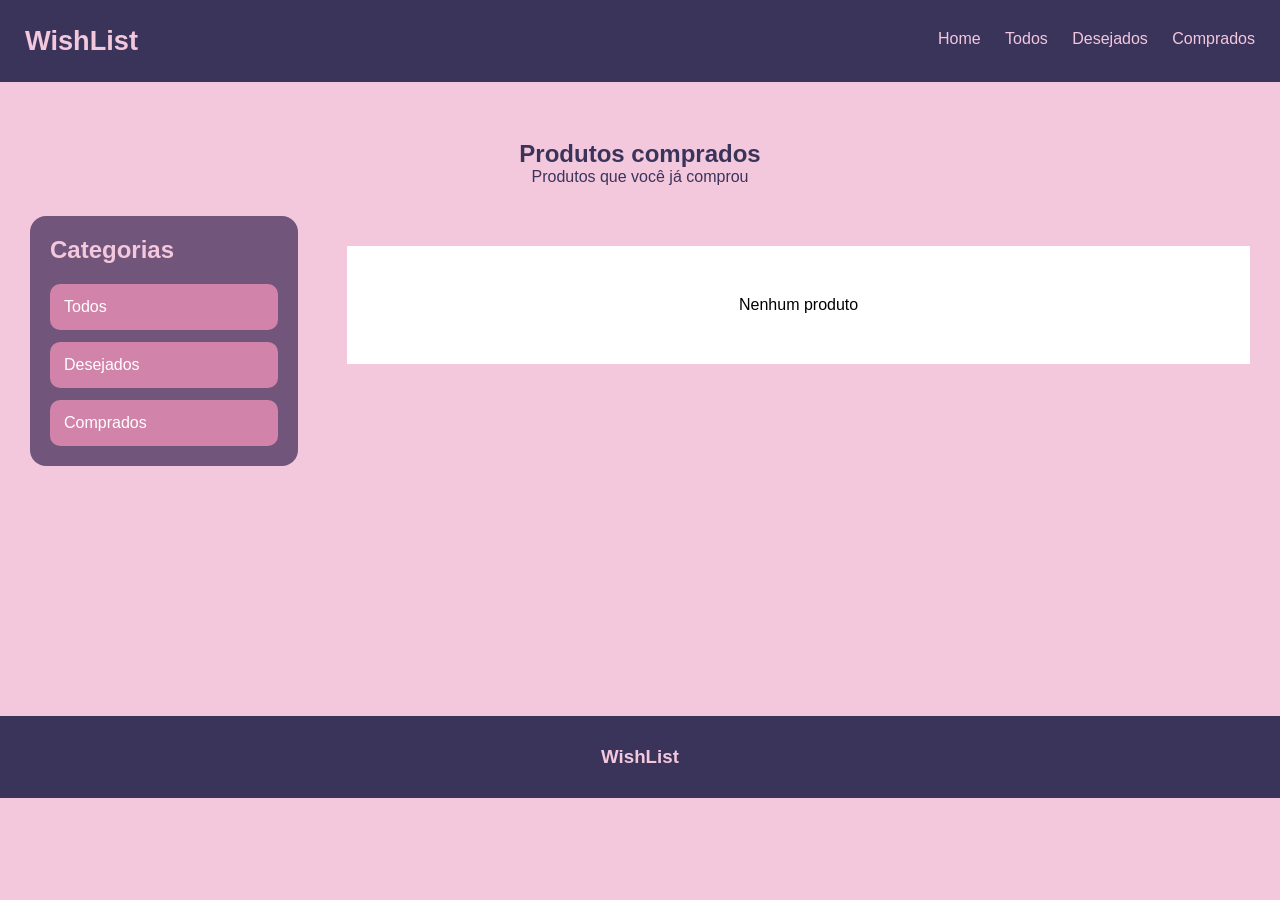
==== comprados.html @ 1a399465 "subindo projeto" ====
<!DOCTYPE html>
<html lang="pt-BR">

<head>

<meta charset="UTF-8">

<meta name="viewport"
content="width=device-width, initial-scale=1.0">

<title>Comprados</title>

<link rel="stylesheet" href="style.css">

</head>

<body>

<header>

    <div class="logo">
        WishList
    </div>

    <nav>

        <a href="index.html">
            Home
        </a>

        <a href="todos.html">
            Todos
        </a>

        <a href="desejados.html">
            Desejados
        </a>

        <a href="comprados.html">
            Comprados
        </a>

    </nav>

    <div class="clear"></div>

</header>

<section class="titulo-pagina">

    <h1>
        Produtos comprados
    </h1>

    <p>
        Produtos que você já comprou
    </p>

</section>

<div class="wrapper">

    <aside>

        <h2>
            Categorias
        </h2>

        <a href="todos.html">
            Todos
        </a>

        <a href="desejados.html">
            Desejados
        </a>

        <a href="comprados.html">
            Comprados
        </a>

    </aside>

    <main>

        <section
        class="cards"
        id="cardsComprados">

        </section>

    </main>

    <div class="clear"></div>

</div>

<footer>

    <h3>
        WishList
    </h3>

</footer>

<script src="script.js"></script>

</body>

</html>
---- style.css ----
*{
    margin:0;
    padding:0;
    box-sizing:border-box;
    font-family:Arial, sans-serif;
}

body{
    background:#F3C8DD;
}

header{
    width:100%;
    background:#3A345B;
    padding:25px;
    position:fixed;
    top:0;
    left:0;
    z-index:999;
}

.logo{
    float:left;
    color:#F3C8DD;
    font-size:1.7rem;
    font-weight:bold;
}

nav{
    float:right;
    margin-top:5px;
}

nav a{
    color:#F3C8DD;
    text-decoration:none;
    margin-left:20px;
    transition:0.3s;
}

nav a:hover{
    color:#D183A9;
}

.clear{
    clear:both;
}

.parallax{
    height:700px;
    background-image:url('https://www.imagensanimadas.com/data/media/1595/adolescente-imagem-animada-0016.gif');
    background-attachment:fixed;
    background-position:center;
    background-size:20%;
    background-repeat: no-repeat;

}

.overlay{
    width:100%;
    height:100%;
    background:rgba(58,52,91,0.7);
    text-align:center;
    color:white;
    padding-top:110px;
}

.overlay h1{
    font-size:3rem;
    animation:fadeDown 1s;
}

.overlay p{
    margin-top:20px;
    animation:fadeUp 1s;
}

.wrapper{
    width:100%;
    padding:30px;
}

aside{
    width:22%;
    float:left;
    background:#71557A;
    padding:20px;
    border-radius:16px;
}

aside h2{
    color:#F3C8DD;
    margin-bottom:20px;
}

aside a{
    display:block;
    background:#D183A9;
    padding:14px;
    margin-top:12px;
    border-radius:10px;
    color:white;
    text-decoration:none;
    transition:0.3s;
}

aside a:hover{
    background:#4B1535;
    transform:translateX(5px);
}

main{
    width:74%;
    float:right;
}

.formulario{
    background:white;
    padding:30px;
    border-radius:16px;
}

.formulario h2{
    color:#3A345B;
    margin-bottom:20px;
}

.formulario input,
.formulario select{
    width:100%;
    padding:15px;
    margin-top:15px;
    border:1px solid #ddd;
    border-radius:10px;
}

.formulario button{
    margin-top:20px;
    padding:15px 30px;
    border:none;
    border-radius:12px;
    background:#4B1535;
    color:white;
    cursor:pointer;
    transition:0.3s;
}

.formulario button:hover{
    background:#3A345B;
    transform:translateY(-3px);
}

.cards{
    margin-top:30px;
}

.card{
    width:31%;
    float:left;
    margin-right:3.5%;
    margin-bottom:25px;
    background:white;
    border-radius:16px;
    overflow:hidden;
    transition:0.3s;
    animation:fadeCard 0.5s;
}

.card:nth-child(3n){
    margin-right:0;
}

.card:hover{
    transform:translateY(-8px);
}

.card img{
    width:100%;
    height:220px;
    object-fit:cover;
}

.card-content{
    padding:20px;
}

.card-content h3{
    color:#3A345B;
    margin-bottom:10px;
}

.card-content p{
    margin-top:8px;
}

.prioridade{
    margin-top:15px;
    display:inline-block;
    padding:8px 12px;
    border-radius:8px;
    color:white;
}

.alta{
    background:#4B1535;
}

.media{
    background:#71557A;
}

.baixa{
    background:#D183A9;
}

.acoes{
    margin-top:20px;
}

.acoes button{
    padding:10px 14px;
    border:none;
    border-radius:8px;
    margin-right:8px;
    cursor:pointer;
    transition:0.3s;
}

.acoes button:hover{
    transform:scale(1.05);
}

.btn-desejado{
    background:#71557A;
    color:white;
}

.btn-comprado{
    background:#3A345B;
    color:white;
}

.btn-excluir{
    background:#4B1535;
    color:white;
}

.comprado{
    opacity:0.6;
}

.comprado h3{
    text-decoration:line-through;
}

.titulo-pagina{
    padding-top:140px;
    text-align:center;
    color:#3A345B;
}

.pagina-cards{
    padding:30px;
}

footer{
    clear:both;
    background:#3A345B;
    color:#F3C8DD;
    text-align:center;
    padding:30px;
    margin-top:40px;
}

@keyframes fadeDown{

    from{
        opacity:0;
        transform:translateY(-40px);
    }

    to{
        opacity:1;
        transform:translateY(0);
    }

}

@keyframes fadeUp{

    from{
        opacity:0;
        transform:translateY(40px);
    }

    to{
        opacity:1;
        transform:translateY(0);
    }

}

@keyframes fadeCard{

    from{
        opacity:0;
        transform:translateY(20px);
    }

    to{
        opacity:1;
        transform:translateY(0);
    }

}

@media screen and (max-width:900px){

    aside{
        width:100%;
        margin-bottom:25px;
    }

    main{
        width:100%;
    }

    .card{
        width:48%;
        margin-right:4%;
    }

    .card:nth-child(2n){
        margin-right:0;
    }

}

@media screen and (max-width:620px){

    .logo{
        float:none;
        text-align:center;
        margin-bottom:15px;
    }

    nav{
        float:none;
        text-align:center;
    }

    .overlay h1{
        font-size:2rem;
    }

    .card{
        width:100%;
        margin-right:0;
    }

}

.sem-produtos {
    text-align: center;
    padding: 60px 20px;
    background: white;
    border-radius: 16px;
    color: #3A345B;
}

.sem-produtos p {
    font-size: 1.2rem;
}

.btn-desejado {
    background: #71557A;
    color: white;
}

.btn-comprado {
    background: #3A345B;
    color: white;
}

.btn-excluir {
    background: #4B1535;
    color: white;
}

.acoes button {
    padding: 10px 14px;
    border: none;
    border-radius: 8px;
    margin-right: 8px;
    cursor: pointer;
    transition: 0.3s;
}

.acoes button:hover {
    transform: scale(1.05);
}

.prioridade {
    margin-top: 15px;
    display: inline-block;
    padding: 8px 12px;
    border-radius: 8px;
    color: white;
}

.alta {
    background: #4B1535;
}

.media {
    background: #71557A;
}

.baixa {
    background: #D183A9;
}

.comprado {
    opacity: 0.7;
}

.comprado h3 {
    text-decoration: line-through;
}

/* Garantir que os cards apareçam */
.cards {
    margin-top: 30px;
    min-height: 200px;
}

.card {
    width: 31%;
    float: left;
    margin-right: 3.5%;
    margin-bottom: 25px;
    background: white;
    border-radius: 16px;
    overflow: hidden;
    transition: 0.3s;
    animation: fadeCard 0.5s;
    display: block; /* Garantir que seja visível */
}

/* Para garantir que os cards apareçam mesmo sem imagem */
.card img {
    width: 100%;
    height: 220px;
    object-fit: cover;
    display: block;
}

/* Garantir que os cards sejam visíveis */
.cards {
    min-height: 400px;
    width: 100%;
}

.card {
    width: 31%;
    float: left;
    margin-right: 3.5%;
    margin-bottom: 25px;
    background: white;
    border-radius: 16px;
    overflow: hidden;
    transition: 0.3s;
    display: block !important;
}

.card:nth-child(3n) {
    margin-right: 0;
}

.sem-produtos {
    text-align: center;
    padding: 60px 20px;
    background: white;
    border-radius: 16px;
    color: #3A345B;
    width: 100%;
    float: left;
}

.sem-produtos p {
    font-size: 1.2rem;
}

.btn-comprado {
    background: #3A345B;
    color: white;
}

.btn-excluir {
    background: #4B1535;
    color: white;
}

.acoes button {
    padding: 10px 14px;
    border: none;
    border-radius: 8px;
    margin-right: 8px;
    cursor: pointer;
    transition: 0.3s;
}

.acoes button:hover {
    transform: scale(1.05);
}

.prioridade {
    margin-top: 15px;
    display: inline-block;
    padding: 8px 12px;
    border-radius: 8px;
    color: white;
}

.alta {
    background: #4B1535;
}

.media {
    background: #71557A;
}

.baixa {
    background: #D183A9;
}

.comprado {
    opacity: 0.7;
}

.comprado h3 {
    text-decoration: line-through;
}

/* Limpar floats */
.clear {
    clear: both;
}
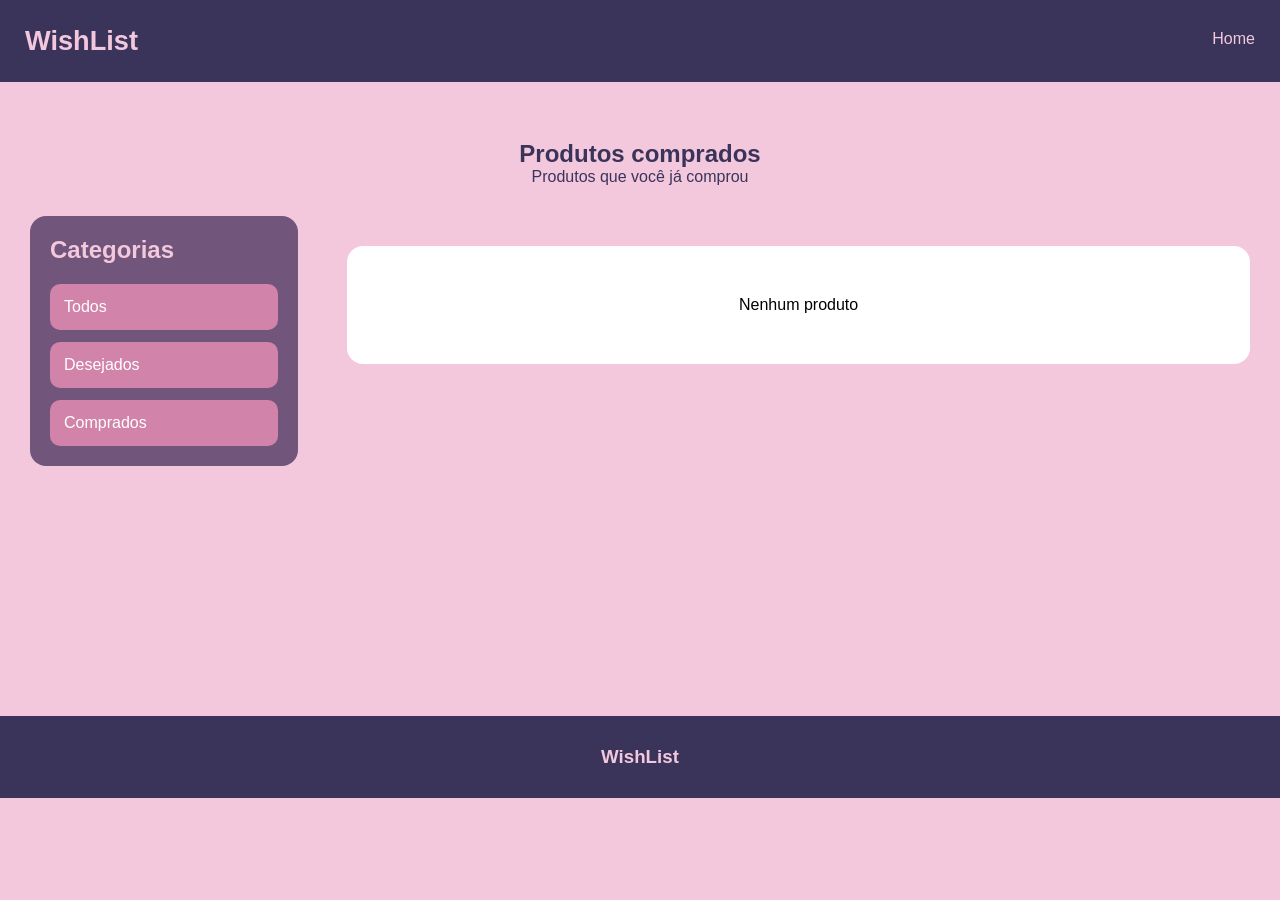
==== commit c37a8f14: "ajustes no html" ====
--- a/comprados.html
+++ b/comprados.html
@@ -27,19 +27,6 @@
         <a href="index.html">
             Home
         </a>
-
-        <a href="todos.html">
-            Todos
-        </a>
-
-        <a href="desejados.html">
-            Desejados
-        </a>
-
-        <a href="comprados.html">
-            Comprados
-        </a>
-
     </nav>
 
     <div class="clear"></div>
--- a/style.css
+++ b/style.css
@@ -545,4 +545,104 @@
 /* Limpar floats */
 .clear {
     clear: both;
+}
+
+.parallax{
+    height:700px;
+    position:relative;
+    overflow:hidden;
+
+    background-image:url('https://www.imagensanimadas.com/data/media/1595/adolescente-imagem-animada-0016.gif');
+    background-attachment:fixed;
+    background-position:center;
+    background-size:20%;
+    background-repeat:no-repeat;
+}
+
+.floating-icons{
+    position:absolute;
+    inset:0;
+    z-index:1;
+}
+
+.icon{
+    position:absolute;
+    object-fit:contain;
+    animation:flutuar 5s ease-in-out infinite;
+    opacity:0.95;
+}
+
+
+.icon1{
+    width:55px;
+    top:120px;
+    left:20%;
+}
+
+.icon2{
+    width:45px;
+    top:90px;
+    right:28%;
+    animation-delay:1s;
+}
+
+.icon3{
+    width:75px;
+    top:240px;
+    right:18%;
+    animation-delay:2s;
+}
+
+.icon4{
+    width:40px;
+    top:300px;
+    left:25%;
+    animation-delay:3s;
+}
+
+.icon5{
+    width:50px;
+    top:160px;
+    left:58%;
+    animation-delay:1.5s;
+}
+
+.icon6{
+    width:70px;
+    top:380px;
+    left:60%;
+    animation-delay:2.5s;
+}
+
+
+
+.overlay{
+    width:100%;
+    height:100%;
+    position:relative;
+    z-index:2;
+
+    background:rgba(58,52,91,0.55);
+
+    text-align:center;
+    color:white;
+    padding-top:110px;
+}
+
+
+
+@keyframes flutuar{
+
+    0%{
+        transform:translateY(0px);
+    }
+
+    50%{
+        transform:translateY(-18px);
+    }
+
+    100%{
+        transform:translateY(0px);
+    }
+
 }
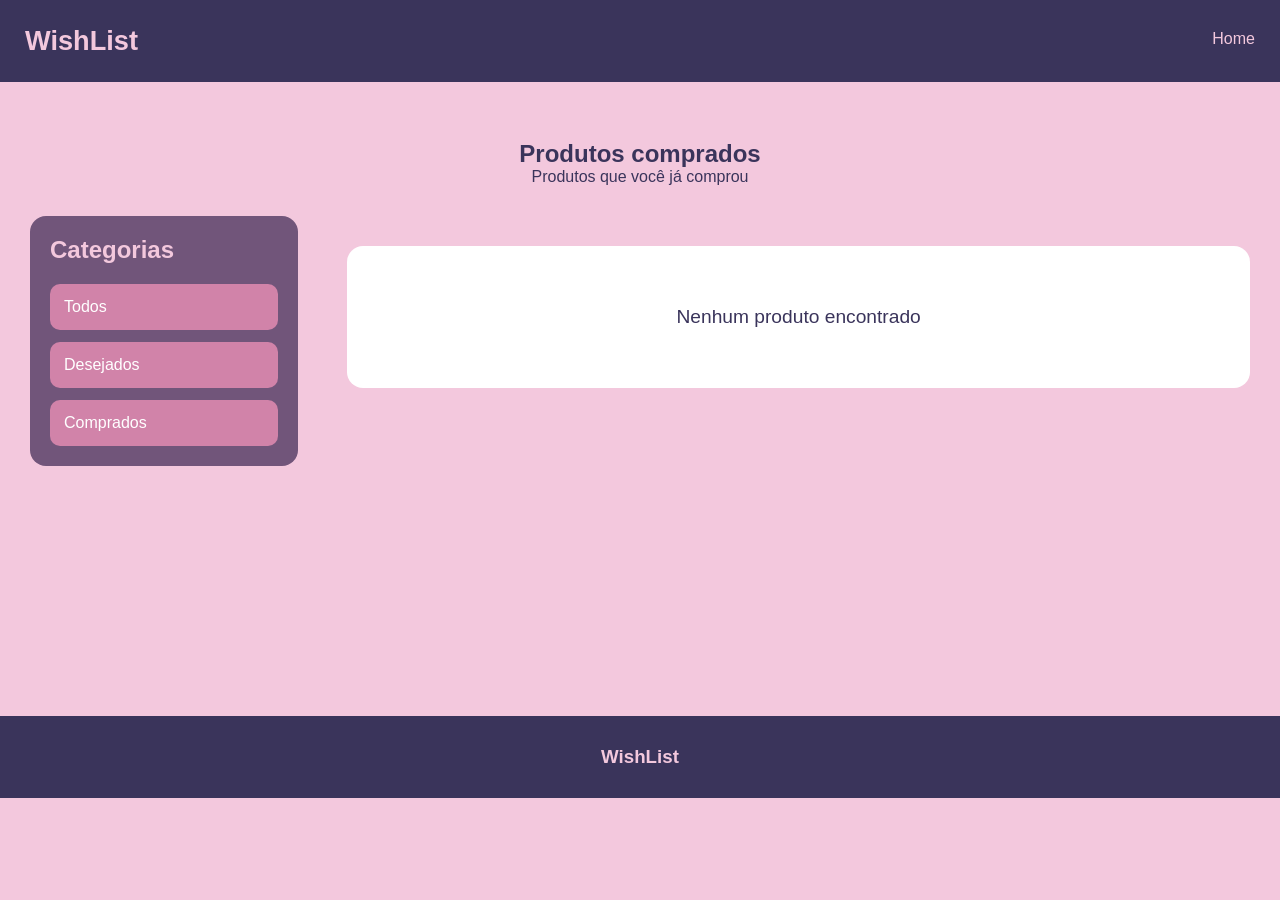
==== commit 7929ce75: "modal de edicao" ====
--- a/comprados.html
+++ b/comprados.html
@@ -89,6 +89,34 @@
 
 </footer>
 
+
+<div id="editModal" class="modal">
+    <div class="modal-content">
+        <span class="close" onclick="fecharModal()">&times;</span>
+        <h2>Editar Produto</h2>
+        <input type="hidden" id="editId">
+        <input type="text" id="editNome" placeholder="Nome do produto">
+        <input type="text" id="editPreco" placeholder="Preço">
+        <input type="text" id="editImagem" placeholder="URL da imagem">
+        <select id="editLoja">
+            <option value="Shopee">Shopee</option>
+            <option value="Amazon">Amazon</option>
+            <option value="Mercado Livre">Mercado Livre</option>
+            <option value="Shein">Shein</option>
+            <option value="Aliexpress">Aliexpress</option>
+            <option value="Temu">Temu</option>
+            <option value="Dafiti">Dafiti</option>
+            <option value="O Boticário">O Boticário</option>
+        </select>
+        <select id="editPrioridade">
+            <option value="Alta">Alta prioridade</option>
+            <option value="Média">Média prioridade</option>
+            <option value="Baixa">Baixa prioridade</option>
+        </select>
+        <button onclick="salvarEdicao()">Salvar alterações</button>
+    </div>
+</div>
+
 <script src="script.js"></script>
 
 </body>
--- a/style.css
+++ b/style.css
@@ -236,15 +236,48 @@
 }
 
 .btn-comprado{
-    background:#3A345B;
-    color:white;
-}
-
+    background: rgb(0, 136, 0);
+    color: white;
+    padding: 8px 14px;
+    border: none;
+    border-radius: 8px;
+    margin-right: 8px;
+    cursor: pointer;
+    transition: 0.3s;
+}
+.btn-comprado:hover {
+    transform: scale(1.05);
+    background: #1a2a4a;
+}
 .btn-excluir{
-    background:#4B1535;
-    color:white;
-}
-
+   background: red;
+    color: white;
+    padding: 8px 14px;
+    border: none;
+    border-radius: 8px;
+    margin-right: 8px;
+    cursor: pointer;
+    transition: 0.3s;
+}
+.btn-excluir:hover {
+    transform: scale(1.05);
+    background: #1a2a4a;
+}
+.btn-editar{
+   background: #2c3e66;
+    color: white;
+    padding: 8px 14px;
+    border: none;
+    border-radius: 8px;
+    margin-right: 8px;
+    cursor: pointer;
+    transition: 0.3s;
+}
+
+.btn-editar:hover {
+    transform: scale(1.05);
+    background: #1a2a4a;
+}
 .comprado{
     opacity:0.6;
 }
@@ -428,7 +461,6 @@
     text-decoration: line-through;
 }
 
-/* Garantir que os cards apareçam */
 .cards {
     margin-top: 30px;
     min-height: 200px;
@@ -444,10 +476,9 @@
     overflow: hidden;
     transition: 0.3s;
     animation: fadeCard 0.5s;
-    display: block; /* Garantir que seja visível */
-}
-
-/* Para garantir que os cards apareçam mesmo sem imagem */
+    display: block;
+}
+
 .card img {
     width: 100%;
     height: 220px;
@@ -455,7 +486,6 @@
     display: block;
 }
 
-/* Garantir que os cards sejam visíveis */
 .cards {
     min-height: 400px;
     width: 100%;
@@ -542,7 +572,6 @@
     text-decoration: line-through;
 }
 
-/* Limpar floats */
 .clear {
     clear: both;
 }
@@ -551,7 +580,6 @@
     height:700px;
     position:relative;
     overflow:hidden;
-
     background-image:url('https://www.imagensanimadas.com/data/media/1595/adolescente-imagem-animada-0016.gif');
     background-attachment:fixed;
     background-position:center;
@@ -572,11 +600,11 @@
     opacity:0.95;
 }
 
-
 .icon1{
     width:55px;
     top:120px;
     left:20%;
+     animation-delay:2.5s;
 }
 
 .icon2{
@@ -610,11 +638,34 @@
 .icon6{
     width:70px;
     top:380px;
-    left:60%;
+    left:65%;
     animation-delay:2.5s;
 }
-
-
+.icon7{
+    width:50px;
+    top:500px;
+    left:18%;
+    animation-delay:2.5s;
+}
+.icon8{
+    width:70px;
+    top:200px;
+    left:30%;
+    animation-delay:2.5s;
+}
+
+.icon9{
+    width:70px;
+    top:380px;
+    left:80%;
+    animation-delay:2.5s;
+}
+.icon10{
+    width:70px;
+    top:380px;
+    left:10%;
+    animation-delay:2.5s;
+}
 
 .overlay{
     width:100%;
@@ -630,6 +681,71 @@
 }
 
 
+.modal {
+    display: none;
+    position: fixed;
+    z-index: 1000;
+    left: 0;
+    top: 0;
+    width: 100%;
+    height: 100%;
+    background-color: rgba(0,0,0,0.5);
+}
+
+.modal-content {
+    background-color: white;
+    margin: 10% auto;
+    padding: 30px;
+    border-radius: 16px;
+    width: 90%;
+    max-width: 500px;
+    position: relative;
+    animation: fadeDown 0.3s;
+}
+
+.close {
+    position: absolute;
+    right: 20px;
+    top: 15px;
+    font-size: 28px;
+    font-weight: bold;
+    cursor: pointer;
+    color: #3A345B;
+}
+
+.close:hover {
+    color: #4B1535;
+}
+
+.modal-content h2 {
+    color: #3A345B;
+    margin-bottom: 20px;
+}
+
+.modal-content input,
+.modal-content select {
+    width: 100%;
+    padding: 12px;
+    margin-top: 10px;
+    border: 1px solid #ddd;
+    border-radius: 8px;
+}
+
+.modal-content button {
+    margin-top: 20px;
+    padding: 12px 25px;
+    background: #4B1535;
+    color: white;
+    border: none;
+    border-radius: 8px;
+    cursor: pointer;
+    width: 100%;
+}
+
+.modal-content button:hover {
+    background: #3A345B;
+}
+
 
 @keyframes flutuar{
 
